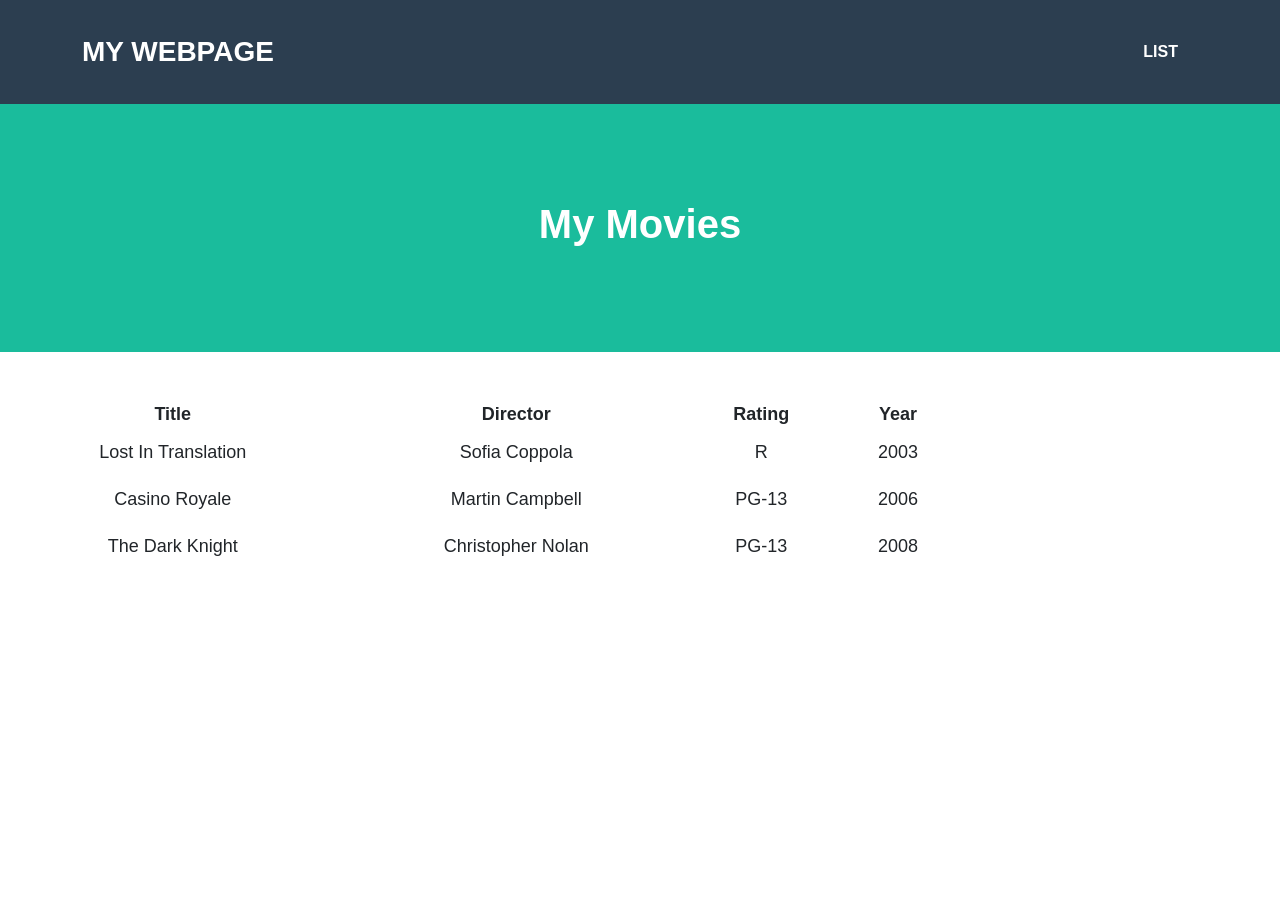
==== list.html @ c4a539bc "recommit error" ====
<!DOCTYPE HTML>  
<html>  
    <header>
        <link rel="stylesheet" href="style.css">
        <link rel="stylesheet" href="table_style.css">
        <title>My Webpage Title</title>
    </header>
    <body>  
        <!---Navigation--->
        <!--This section of code defines the navigation bar at the top of the page.  The classes used here are defined in the style.css file.-->
        <nav class="navbar navbar-expand-lg bg-secondary text-uppercase fixed-top" id="mainNav">
            <div class="container">
                <!--This code defines the "My Webpage" link in the top right corner of the navigation pane-->
                <a class="navbar-brand" href="">My Webpage</a>
                <!--This code defines the "List" link in the top left corner of the navigation pane-->
                <ul class="navbar-nav ms-auto">
                    <li class="nav-item mx-0 mx-lg-1"><a class="nav-link py-3 px-0 px-lg-3 rounded" href="./list.html">List</a></li>
                </ul>
            </div>
        </nav>
        <!--This code creates the middle section of the webpage-->
        <header class="masthead bg-primary text-white text-center">
            <h1>My Movies</h1>
        </header>
        <!--Here is where the table will be loaded in.  The actual table will be loaded in JavaScript.-->
        <section class="mt-5 text-center">
            <div id="showDataJSON"></div>
        </section>
    </body>

    <script>

        /*
        * RENDERING THE JSON TABLE
        * Get JSON data from file
        * Get headers from retrieved data
        * Set headers for table
        * Add data to table
        * Add table to DOM
        */
        fetch('./list_data.json')
            .then(response => response.json())
            .then(data => {

                /*
                This section creates the base table and finds the root json node.
                */
                var jsonTable = document.createElement("table");
                var tr = jsonTable.insertRow(-1);   
                jsonTable.style.width = "75%";
                let root;
                for (let prop in data) {
                    root = prop;
                }

                /*
                This section selects the headers for the table
                */
                let headers = Object.keys(data[root][0]);
                headers.forEach(header => {
                    var th = document.createElement("th");      
                    th.innerHTML = header;
                    tr.appendChild(th);
                })              
                /*
                This section adds the data into each row of the list
                */
                let items = Object.keys(data[root]);
                items.forEach(item => {
                    tr = jsonTable.insertRow(-1);
                    for (let key in data[root][item]) {
                       var tabCell = tr.insertCell(-1);
                       tabCell.innerHTML = data[root][item][key];
                    }
                })
                /*
                This section adds the table to the HTML
                */
                var divContainer = document.getElementById("showDataJSON");
                divContainer.innerHTML = "";
                divContainer.appendChild(jsonTable);
            });
    </script>  
</html>
---- table_style.css ----
table {
  width: 75%;
  font-size: large;
}

td {
  padding: 10px;
}
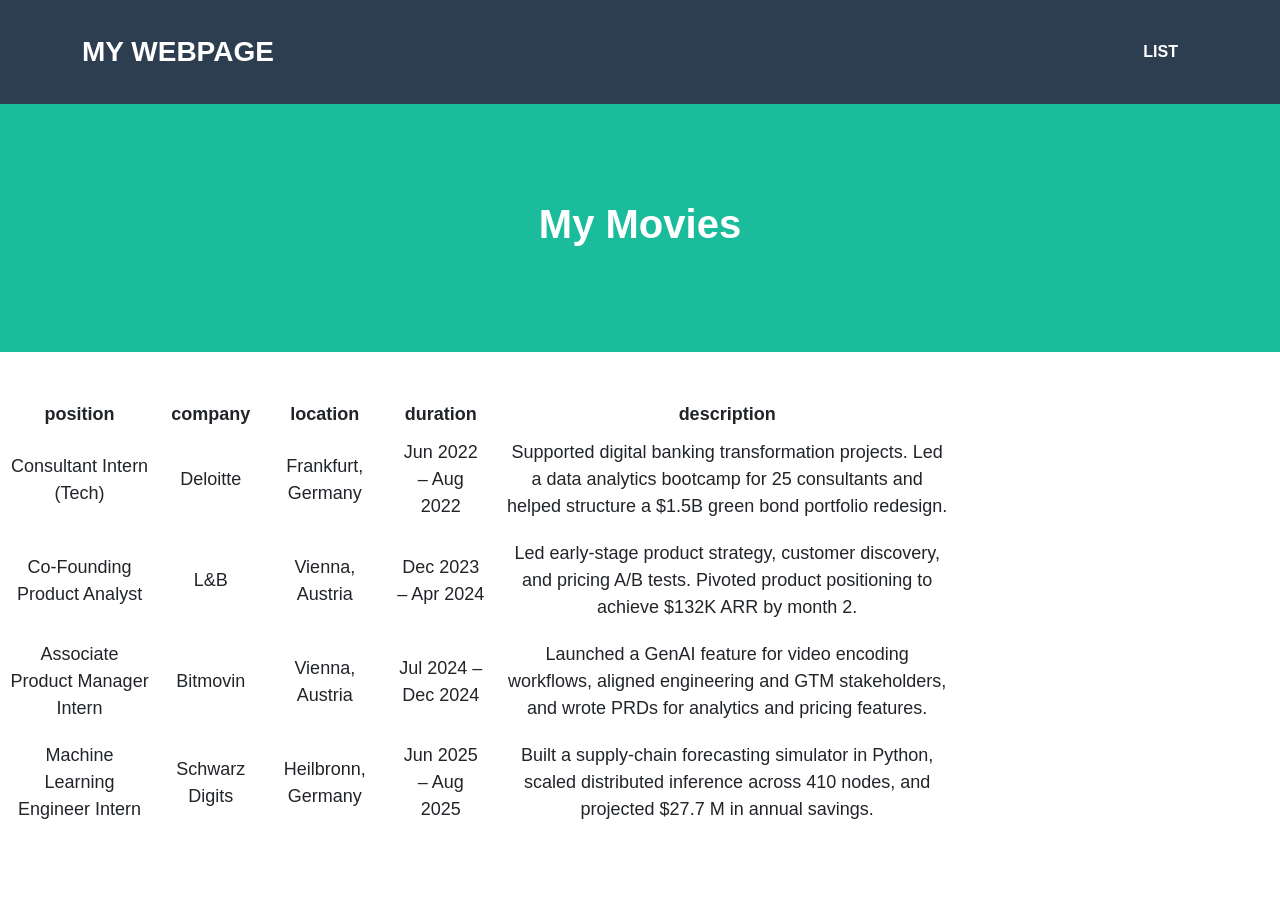
==== commit 0887d0c7: "moin" ====
--- a/list.html
+++ b/list.html
@@ -11,7 +11,7 @@
         <nav class="navbar navbar-expand-lg bg-secondary text-uppercase fixed-top" id="mainNav">
             <div class="container">
                 <!--This code defines the "My Webpage" link in the top right corner of the navigation pane-->
-                <a class="navbar-brand" href="">My Webpage</a>
+                <a class="navbar-brand" href="./index.html">My Webpage</a>
                 <!--This code defines the "List" link in the top left corner of the navigation pane-->
                 <ul class="navbar-nav ms-auto">
                     <li class="nav-item mx-0 mx-lg-1"><a class="nav-link py-3 px-0 px-lg-3 rounded" href="./list.html">List</a></li>
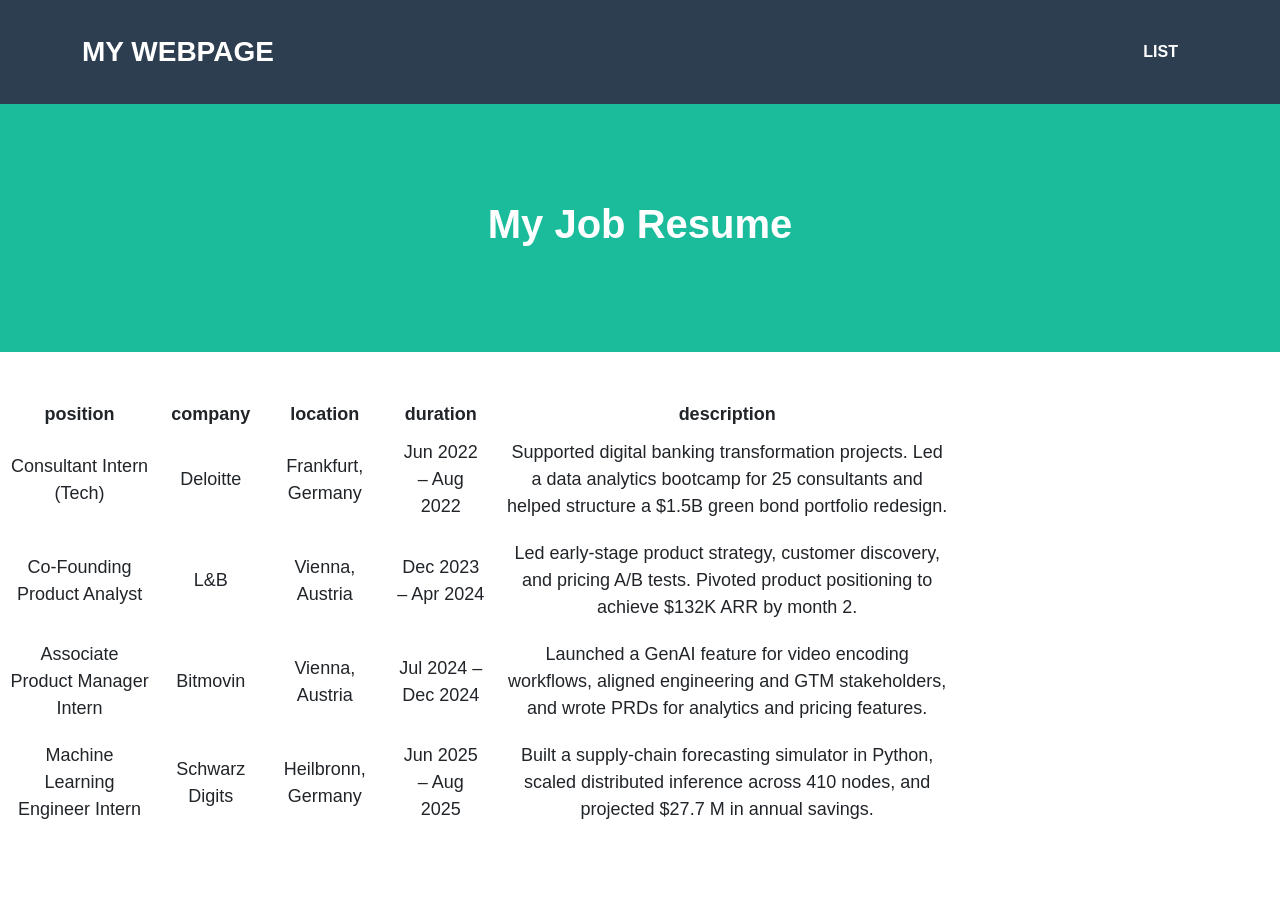
==== commit e751baad: "Mooin" ====
--- a/list.html
+++ b/list.html
@@ -20,7 +20,7 @@
         </nav>
         <!--This code creates the middle section of the webpage-->
         <header class="masthead bg-primary text-white text-center">
-            <h1>My Movies</h1>
+            <h1>My Job Resume</h1>
         </header>
         <!--Here is where the table will be loaded in.  The actual table will be loaded in JavaScript.-->
         <section class="mt-5 text-center">
